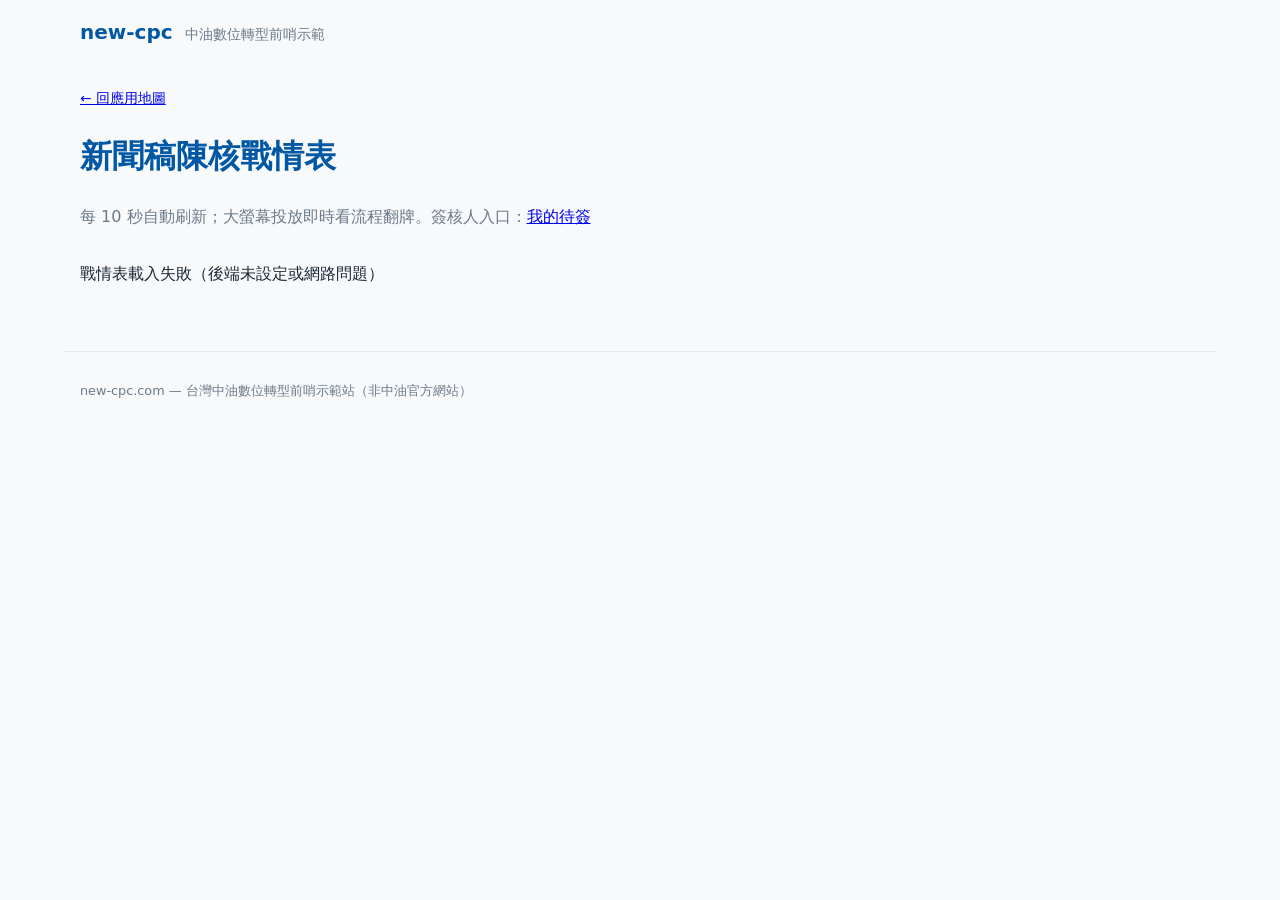
==== apps/pr-approval/index.html @ a7bb7667 "deploy: new-cpc/new-cpc@0987591aedd690bf629f2459b2be2bdca6d312c5" ====
<!DOCTYPE html><html lang="zh-TW" data-astro-cid-hkbrpulz><head><meta charset="UTF-8"><meta name="viewport" content="width=device-width, initial-scale=1.0"><meta name="description" content="每份新聞稿在哪一關、已簽/待簽、停留時間，一頁總覽。"><link rel="icon" type="image/svg+xml" href="/favicon.svg"><link rel="manifest" href="/manifest.webmanifest"><link rel="apple-touch-icon" href="/pwa-192.png"><meta name="theme-color" content="#0057a3"><meta name="generator" content="Astro v7.0.5"><title>陳核戰情表｜new-cpc</title><script type="module">`serviceWorker`in navigator&&navigator.serviceWorker.register(`/sw.js`);</script><style>:root{--color-bg:#f7f9fb;--color-text:#1a2733;--color-brand:#0057a3;--color-accent:#00a06a;--color-muted:#6b7a89;--max-width:72rem}*{box-sizing:border-box}body{background:var(--color-bg);color:var(--color-text);margin:0;font-family:PingFang TC,Noto Sans TC,system-ui,sans-serif;line-height:1.6}main{max-width:var(--max-width);margin:0 auto;padding:1.5rem 1rem 3rem}.site-header[data-astro-cid-hkbrpulz]{max-width:var(--max-width);align-items:baseline;gap:.75rem;margin:0 auto;padding:1rem;display:flex}.brand[data-astro-cid-hkbrpulz]{color:var(--color-brand);font-size:1.25rem;font-weight:700;text-decoration:none}.tagline[data-astro-cid-hkbrpulz]{color:var(--color-muted);font-size:.9rem}.site-footer[data-astro-cid-hkbrpulz]{max-width:var(--max-width);color:var(--color-muted);border-top:1px solid #e2e8ee;margin:0 auto;padding:1rem;font-size:.8rem}
.crumbs[data-astro-cid-55u4gxbi]{margin-bottom:.5rem;font-size:.85rem}h1[data-astro-cid-55u4gxbi]{color:var(--color-brand)}.muted[data-astro-cid-55u4gxbi]{color:var(--color-muted)}.board[data-astro-cid-55u4gxbi]{flex-direction:column;gap:.75rem;display:flex}.case[data-astro-cid-55u4gxbi]{background:#fff;border:1px solid #e2e8ee;border-radius:.75rem;padding:1rem 1.25rem}.case[data-astro-cid-55u4gxbi].approved{background:#f7fcf9;border-color:#bfe8d4}.case[data-astro-cid-55u4gxbi].rejected{background:#fdf7f7;border-color:#f3c6c6}.case[data-astro-cid-55u4gxbi] header[data-astro-cid-55u4gxbi]{flex-wrap:wrap;align-items:baseline;gap:.75rem;margin-bottom:.6rem;display:flex}.stay[data-astro-cid-55u4gxbi]{color:var(--color-muted);margin-left:auto;font-size:.85rem}.chain[data-astro-cid-55u4gxbi]{flex-wrap:wrap;align-items:center;gap:.35rem;font-size:.95rem;display:flex}.node[data-astro-cid-55u4gxbi]{background:#f4f6f8;border:1px solid #d5dde5;border-radius:999px;padding:.25rem .6rem}.node[data-astro-cid-55u4gxbi].current{background:#fdf7e7;border-color:#f0e2b6;font-weight:700}.node[data-astro-cid-55u4gxbi].approved{background:#eefaf4;border-color:#bfe8d4}.node[data-astro-cid-55u4gxbi].rejected{background:#fdecec;border-color:#f3c6c6}.arrow[data-astro-cid-55u4gxbi]{color:var(--color-muted)}.notifies[data-astro-cid-55u4gxbi]{margin-top:.5rem;font-size:.85rem}
</style></head><body data-astro-cid-hkbrpulz><header class="site-header" data-astro-cid-hkbrpulz><a href="/" class="brand" data-astro-cid-hkbrpulz>new-cpc</a><span class="tagline" data-astro-cid-hkbrpulz>中油數位轉型前哨示範</span></header><main data-astro-cid-hkbrpulz><nav class="crumbs" data-astro-cid-55u4gxbi><a href="/" data-astro-cid-55u4gxbi>← 回應用地圖</a></nav><h1 data-astro-cid-55u4gxbi>新聞稿陳核戰情表</h1><p class="muted" data-astro-cid-55u4gxbi>每 10 秒自動刷新；大螢幕投放即時看流程翻牌。簽核人入口：<a href="./sign/" data-astro-cid-55u4gxbi>我的待簽</a></p><div id="board" class="board" data-astro-cid-55u4gxbi><p class="muted" data-astro-cid-55u4gxbi>載入中…</p></div></main><footer class="site-footer" data-astro-cid-hkbrpulz><p data-astro-cid-hkbrpulz>new-cpc.com — 台灣中油數位轉型前哨示範站（非中油官方網站）</p></footer></body></html><script type="module" src="/_astro/index.astro_astro_type_script_index_0_lang.BkxYJD5Z.js"></script>
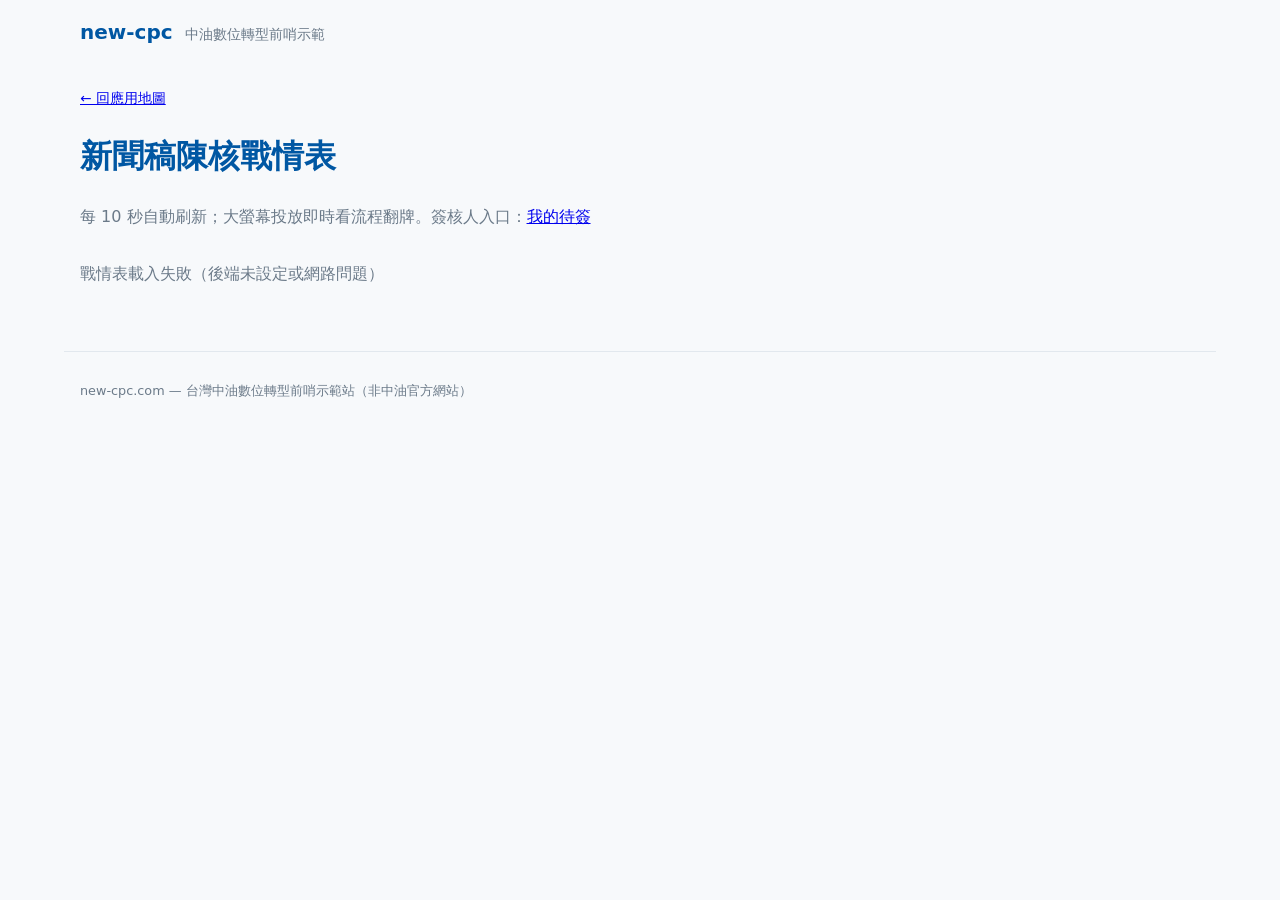
==== commit 5572b3ba: "deploy: new-cpc/new-cpc@f0a84f8a43781f7acefd7d0283921ee151dfccb8" ====
--- a/apps/pr-approval/index.html
+++ b/apps/pr-approval/index.html
@@ -1,3 +1,3 @@
-<!DOCTYPE html><html lang="zh-TW" data-astro-cid-hkbrpulz><head><meta charset="UTF-8"><meta name="viewport" content="width=device-width, initial-scale=1.0"><meta name="description" content="每份新聞稿在哪一關、已簽/待簽、停留時間，一頁總覽。"><link rel="icon" type="image/svg+xml" href="/favicon.svg"><link rel="manifest" href="/manifest.webmanifest"><link rel="apple-touch-icon" href="/pwa-192.png"><meta name="theme-color" content="#0057a3"><meta name="generator" content="Astro v7.0.5"><title>陳核戰情表｜new-cpc</title><script type="module">`serviceWorker`in navigator&&navigator.serviceWorker.register(`/sw.js`);</script><style>:root{--color-bg:#f7f9fb;--color-text:#1a2733;--color-brand:#0057a3;--color-accent:#00a06a;--color-muted:#6b7a89;--max-width:72rem}*{box-sizing:border-box}body{background:var(--color-bg);color:var(--color-text);margin:0;font-family:PingFang TC,Noto Sans TC,system-ui,sans-serif;line-height:1.6}main{max-width:var(--max-width);margin:0 auto;padding:1.5rem 1rem 3rem}.site-header[data-astro-cid-hkbrpulz]{max-width:var(--max-width);align-items:baseline;gap:.75rem;margin:0 auto;padding:1rem;display:flex}.brand[data-astro-cid-hkbrpulz]{color:var(--color-brand);font-size:1.25rem;font-weight:700;text-decoration:none}.tagline[data-astro-cid-hkbrpulz]{color:var(--color-muted);font-size:.9rem}.site-footer[data-astro-cid-hkbrpulz]{max-width:var(--max-width);color:var(--color-muted);border-top:1px solid #e2e8ee;margin:0 auto;padding:1rem;font-size:.8rem}
-.crumbs[data-astro-cid-55u4gxbi]{margin-bottom:.5rem;font-size:.85rem}h1[data-astro-cid-55u4gxbi]{color:var(--color-brand)}.muted[data-astro-cid-55u4gxbi]{color:var(--color-muted)}.board[data-astro-cid-55u4gxbi]{flex-direction:column;gap:.75rem;display:flex}.case[data-astro-cid-55u4gxbi]{background:#fff;border:1px solid #e2e8ee;border-radius:.75rem;padding:1rem 1.25rem}.case[data-astro-cid-55u4gxbi].approved{background:#f7fcf9;border-color:#bfe8d4}.case[data-astro-cid-55u4gxbi].rejected{background:#fdf7f7;border-color:#f3c6c6}.case[data-astro-cid-55u4gxbi] header[data-astro-cid-55u4gxbi]{flex-wrap:wrap;align-items:baseline;gap:.75rem;margin-bottom:.6rem;display:flex}.stay[data-astro-cid-55u4gxbi]{color:var(--color-muted);margin-left:auto;font-size:.85rem}.chain[data-astro-cid-55u4gxbi]{flex-wrap:wrap;align-items:center;gap:.35rem;font-size:.95rem;display:flex}.node[data-astro-cid-55u4gxbi]{background:#f4f6f8;border:1px solid #d5dde5;border-radius:999px;padding:.25rem .6rem}.node[data-astro-cid-55u4gxbi].current{background:#fdf7e7;border-color:#f0e2b6;font-weight:700}.node[data-astro-cid-55u4gxbi].approved{background:#eefaf4;border-color:#bfe8d4}.node[data-astro-cid-55u4gxbi].rejected{background:#fdecec;border-color:#f3c6c6}.arrow[data-astro-cid-55u4gxbi]{color:var(--color-muted)}.notifies[data-astro-cid-55u4gxbi]{margin-top:.5rem;font-size:.85rem}
-</style></head><body data-astro-cid-hkbrpulz><header class="site-header" data-astro-cid-hkbrpulz><a href="/" class="brand" data-astro-cid-hkbrpulz>new-cpc</a><span class="tagline" data-astro-cid-hkbrpulz>中油數位轉型前哨示範</span></header><main data-astro-cid-hkbrpulz><nav class="crumbs" data-astro-cid-55u4gxbi><a href="/" data-astro-cid-55u4gxbi>← 回應用地圖</a></nav><h1 data-astro-cid-55u4gxbi>新聞稿陳核戰情表</h1><p class="muted" data-astro-cid-55u4gxbi>每 10 秒自動刷新；大螢幕投放即時看流程翻牌。簽核人入口：<a href="./sign/" data-astro-cid-55u4gxbi>我的待簽</a></p><div id="board" class="board" data-astro-cid-55u4gxbi><p class="muted" data-astro-cid-55u4gxbi>載入中…</p></div></main><footer class="site-footer" data-astro-cid-hkbrpulz><p data-astro-cid-hkbrpulz>new-cpc.com — 台灣中油數位轉型前哨示範站（非中油官方網站）</p></footer></body></html><script type="module" src="/_astro/index.astro_astro_type_script_index_0_lang.BkxYJD5Z.js"></script>+<!DOCTYPE html><html lang="zh-TW" data-astro-cid-hkbrpulz><head><meta charset="UTF-8"><meta name="viewport" content="width=device-width, initial-scale=1.0"><meta name="description" content="每份新聞稿在哪一關、已簽/待簽、停留時間，一頁總覽。"><link rel="icon" type="image/svg+xml" href="/favicon.svg"><link rel="manifest" href="/manifest.webmanifest"><link rel="apple-touch-icon" href="/pwa-192.png"><meta name="theme-color" content="#0057a3"><meta name="generator" content="Astro v7.0.5"><title>陳核戰情表｜new-cpc</title><script type="module" src="/_astro/Base.astro_astro_type_script_index_0_lang.BtV6Up3x.js"></script><style>:root{--color-bg:#f7f9fb;--color-text:#1a2733;--color-brand:#0057a3;--color-accent:#00a06a;--color-muted:#6b7a89;--max-width:72rem}*{box-sizing:border-box}body{background:var(--color-bg);color:var(--color-text);margin:0;font-family:PingFang TC,Noto Sans TC,system-ui,sans-serif;line-height:1.6}main{max-width:var(--max-width);margin:0 auto;padding:1.5rem 1rem 3rem}.site-header[data-astro-cid-hkbrpulz]{max-width:var(--max-width);align-items:baseline;gap:.75rem;margin:0 auto;padding:1rem;display:flex}.brand[data-astro-cid-hkbrpulz]{color:var(--color-brand);font-size:1.25rem;font-weight:700;text-decoration:none}.tagline[data-astro-cid-hkbrpulz]{color:var(--color-muted);font-size:.9rem}.site-footer[data-astro-cid-hkbrpulz]{max-width:var(--max-width);color:var(--color-muted);border-top:1px solid #e2e8ee;margin:0 auto;padding:1rem;font-size:.8rem}
+.crumbs{margin-bottom:.5rem;font-size:.85rem}h1{color:var(--color-brand)}.muted{color:var(--color-muted)}.board{flex-direction:column;gap:.75rem;display:flex}.case{background:#fff;border:1px solid #e2e8ee;border-radius:.75rem;padding:1rem 1.25rem}.case.approved{background:#f7fcf9;border-color:#bfe8d4}.case.rejected{background:#fdf7f7;border-color:#f3c6c6}.case header{flex-wrap:wrap;align-items:baseline;gap:.75rem;margin-bottom:.6rem;display:flex}.stay{color:var(--color-muted);margin-left:auto;font-size:.85rem}.chain{flex-wrap:wrap;align-items:center;gap:.35rem;font-size:.95rem;display:flex}.node{background:#f4f6f8;border:1px solid #d5dde5;border-radius:999px;padding:.25rem .6rem}.node.current{background:#fdf7e7;border-color:#f0e2b6;font-weight:700}.node.approved{background:#eefaf4;border-color:#bfe8d4}.node.rejected{background:#fdecec;border-color:#f3c6c6}.arrow{color:var(--color-muted)}.notifies{margin-top:.5rem;font-size:.85rem}details{margin-top:.6rem}summary{cursor:pointer;color:var(--color-brand);user-select:none;font-size:.9rem}.doc{background:#fff;border:1px solid #e2e8ee;border-radius:.5rem;margin-top:.5rem;padding:1rem 1.2rem;font-size:1.05rem;line-height:1.9}.doc .doc-title{margin:0 0 .75rem;font-size:1.2rem;line-height:1.5}.doc p{text-align:justify;margin:0 0 .9rem}.doc blockquote{border-left:3px solid var(--color-accent);background:#f4faf7;margin:0 0 .9rem;padding:.6rem 1rem}.doc .doc-sign{color:var(--color-muted);text-align:right;font-size:.95rem}
+</style></head><body data-astro-cid-hkbrpulz><header class="site-header" data-astro-cid-hkbrpulz><a href="/" class="brand" data-astro-cid-hkbrpulz>new-cpc</a><span class="tagline" data-astro-cid-hkbrpulz>中油數位轉型前哨示範</span></header><main data-astro-cid-hkbrpulz><nav class="crumbs"><a href="/">← 回應用地圖</a></nav><h1>新聞稿陳核戰情表</h1><p class="muted">每 10 秒自動刷新；大螢幕投放即時看流程翻牌。簽核人入口：<a href="./sign/">我的待簽</a></p><div id="board" class="board"><p class="muted">載入中…</p></div></main><footer class="site-footer" data-astro-cid-hkbrpulz><p data-astro-cid-hkbrpulz>new-cpc.com — 台灣中油數位轉型前哨示範站（非中油官方網站）</p></footer></body></html><script type="module" src="/_astro/index.astro_astro_type_script_index_0_lang.BdTHpaW1.js"></script>
